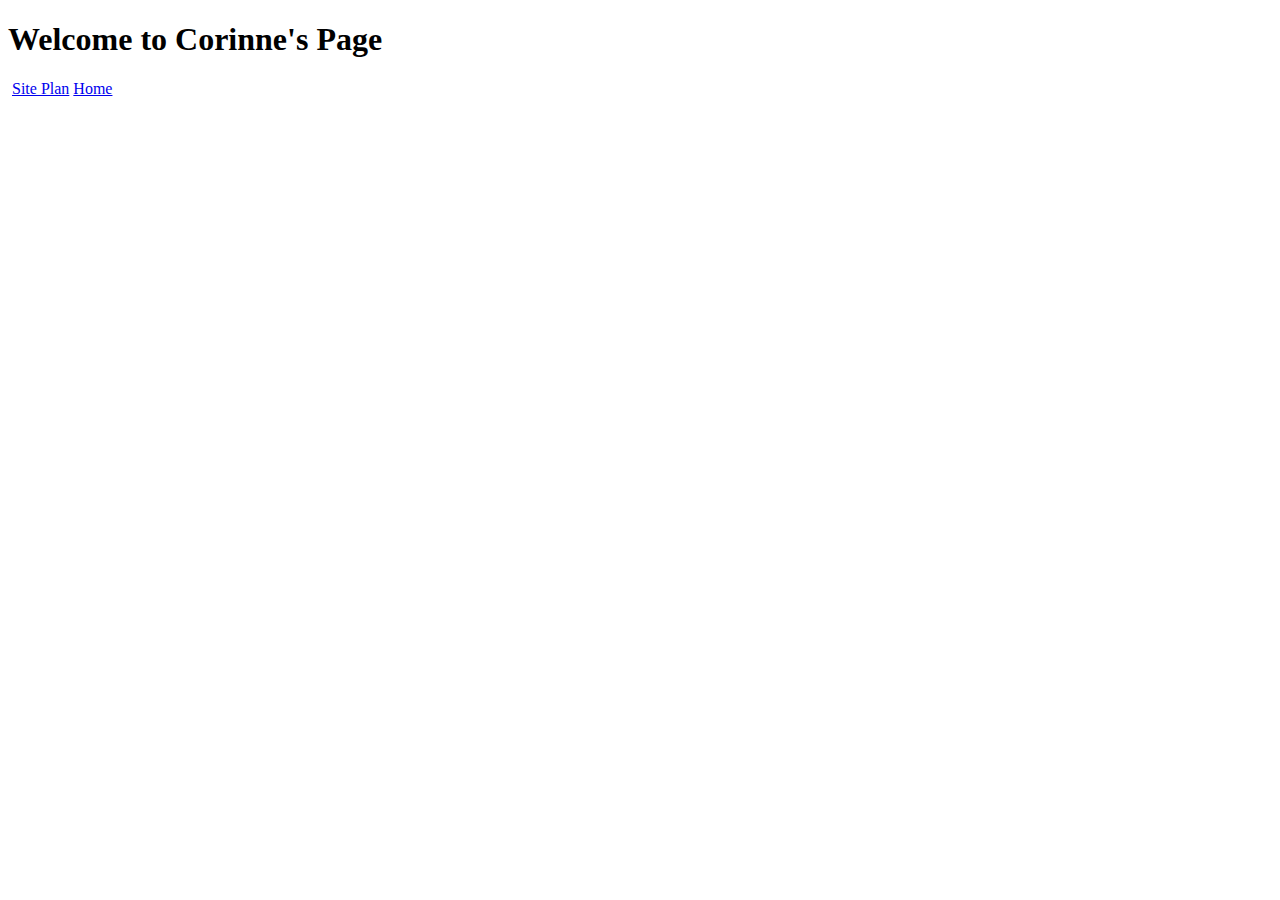
==== index.html @ 3fb2c15f "Added fonts and spacing" ====
<!DOCTYPE html>
<html lang="en">
<head>
    <meta charset="UTF-8">
    <meta http-equiv="X-UA-Compatible" content="IE=edge">
    <meta name="viewport" content="width=device-width, initial-scale=1.0">
    <title>Document</title>
</head>
<body>
    <h1>Welcome to Corinne's Page</h1>
    <img src="" alt="">
    <a href="./wwr/site-plan-rafting.html">Site Plan</a>
    <a href="./wwr/index.html">Home</a>
</body>
</html>
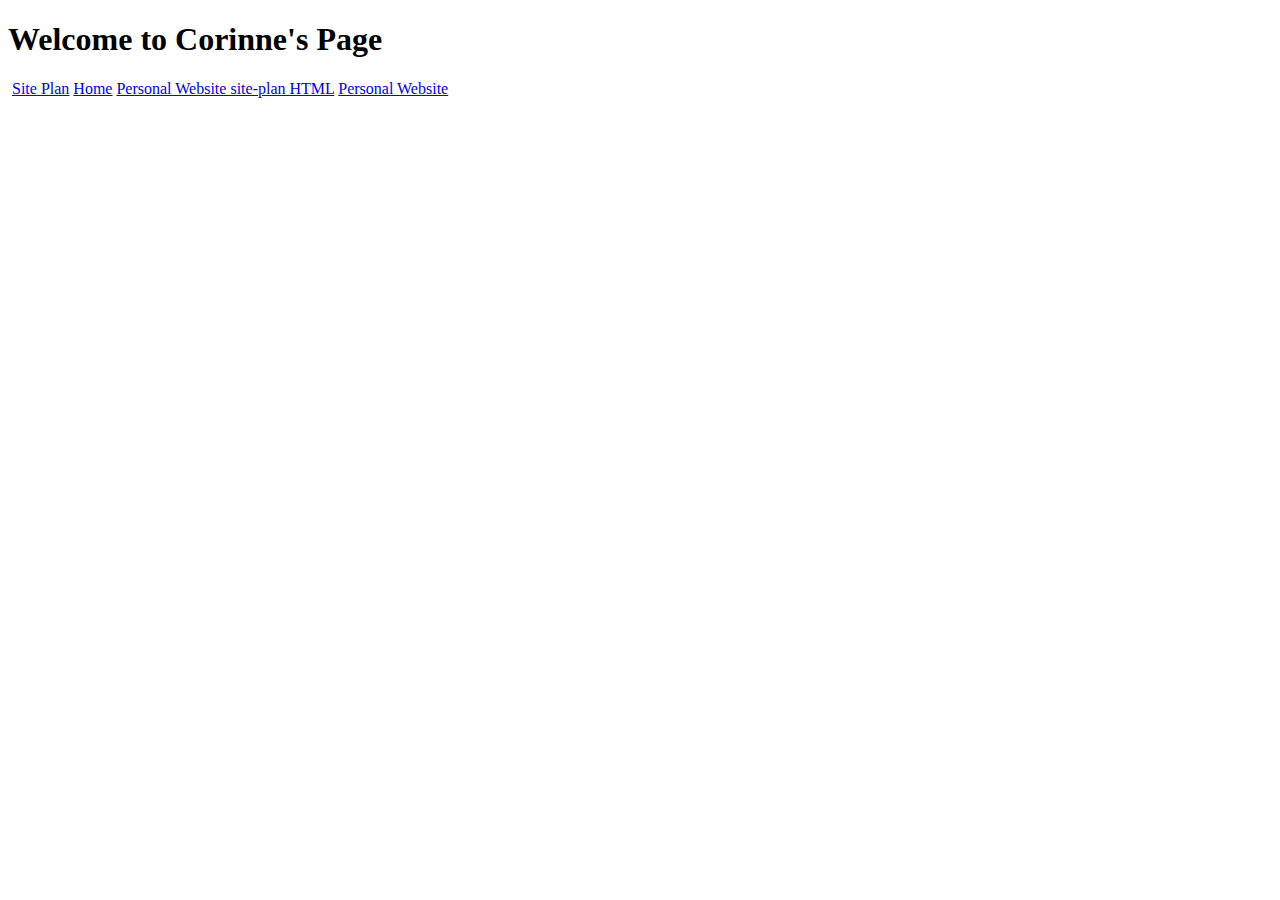
==== commit 9322dfea: "fixing image links" ====
--- a/index.html
+++ b/index.html
@@ -11,5 +11,7 @@
     <img src="" alt="">
     <a href="./wwr/site-plan-rafting.html">Site Plan</a>
     <a href="./wwr/index.html">Home</a>
+    <a href="./Personal_Website/Personal_Site_Plan.html">Personal Website site-plan HTML</a>
+    <a href="./Personal Website/index.html">Personal Website</a>
 </body>
 </html>